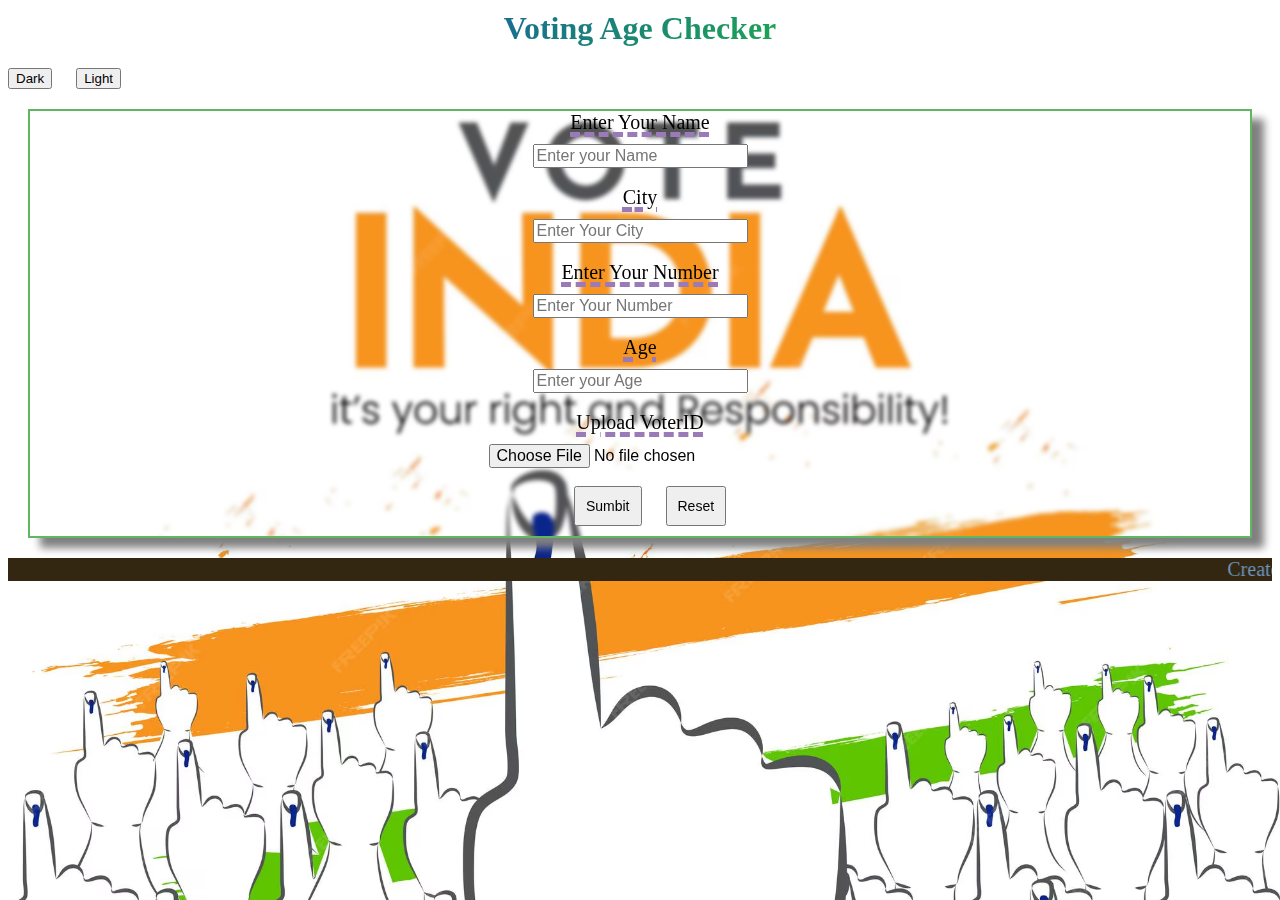
==== index.html @ b0a9c0ad "voting" ====
<html lang="en">
<head>
    <meta charset="UTF-8">
    <meta name="viewport" content="width=device-width, initial-scale=1.0">
    <title>Voting</title>
    <link rel="stylesheet" href="style.css">
    <link rel="icon" href="crowd-indian-voters-showing-index-finger-after-voting-with-tricolor-brush-effect-election-day_1302-31473.avif">
</head>
<body>
    <h1> Voting Age Checker</h1>
    <div>
   <button onclick="dark()">Dark</button>
    <button onclick="light()">Light</button>
</div>
    <form name="frm" onsubmit="send()" >
        <label for="Name">Enter Your Name</label><br>
        <input type="text" name="Name" id="Name" placeholder="Enter your Name" required><br><br>
        <label for="City">City</label><br>
        <input type="text" name="City" id="City" placeholder="Enter Your City"><br><br>
        <label for="Number">Enter Your Number</label><br>
        <input type="number" name="Number" id="Number"  placeholder="Enter Your Number" required><br><br>
        <label for="Age">Age</label><br>
        <input type="number" name="Age" id="Age"d placeholder="Enter your Age" required><br><br>
        <label for="Document">Upload VoterID</label><br>
        <input type="file" name="Document" id="Document" placeholder="Upload Document"><br><br>
        <button onsubmit="sumbit()">Sumbit</button>
        <button>Reset</button>
    </form>
 <marquee behavior="" direction="">Create VoterID IN Just Minute <a href="https://voters.eci.gov.in/">Cilick here</a></marquee>
    
    <script src="app.js"></script>
</body>
</html>
---- style.css ----
html{
    color-scheme: light;
    background-image: url(crowd-indian-voters-showing-index-finger-after-voting-with-tricolor-brush-effect-election-day_1302-31473.avif);
    background-position: center;
    background-repeat: no-repeat;
    background-size: cover;
    background-position-y: 50px;
    
}
marquee{
    font-size: 20px;
    color: rgb(108, 153, 199);
    background-color: rgb(51, 39, 17);
    margin-top: 20px;
    display: block;
}
marquee a{
    font-weight: 300;
    text-decoration: none;
    color: aliceblue;
    margin-left: 20px;
}
h1{
    text-align: center;
    margin-top: 10px;
    color: transparent;
    background: linear-gradient(130deg, rgb(21, 65, 196) 20%, #20cf20 80%, rgb(29, 37, 22) 25%);
    background-clip: text;

}
div button{
    margin-right: 20px;
}
form{
    text-align: center;
    margin-top: 50px;
    border: 2px solid rgb(97, 182, 97);
    backdrop-filter: blur(2px);
    box-shadow: 12px 10px 8px gray;
    margin: 20px 20px;    
}
form label{
    font-size: 20px;
    font-family: Cambria, Cochin, Georgia, Times, 'Times New Roman', serif;
    /* text-shadow: 10px 14px 13px cadetblue; */
    text-decoration: dashed 5px rgb(155, 122, 185) underline;
}
form input{
    margin-top: 10px;
    font-size: 16px;
}
form button{
    padding: 10px;
    margin-bottom: 10px;
    margin-left: 20px;
    font-size: 14px;
    transition: all 1s cubic-bezier(0.785, 0.135, 0.15, 0.86);
}
form button:hover{
    background-color: rgb(56, 91, 121);
    color: greenyellow;
    box-shadow: 6px 2px 6px wheat;
    font-size: 15px;
    cursor: pointer;
}
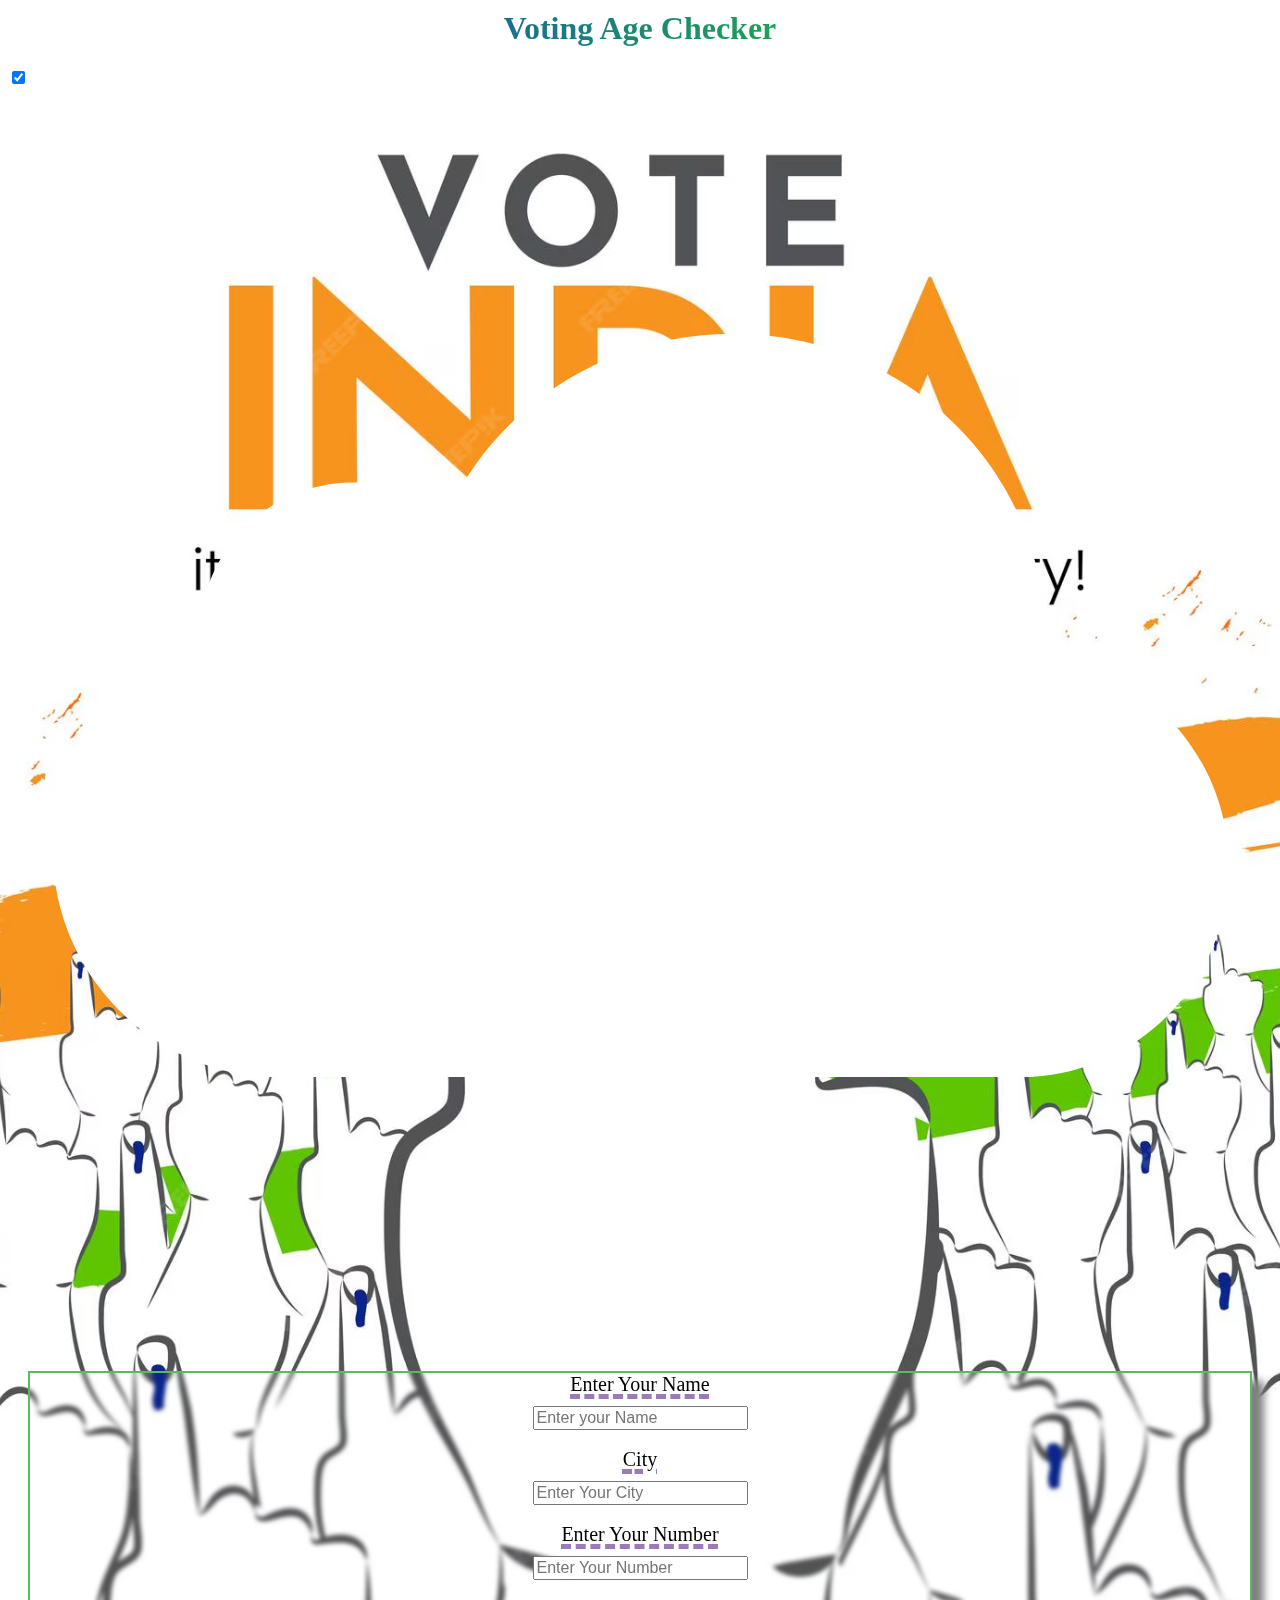
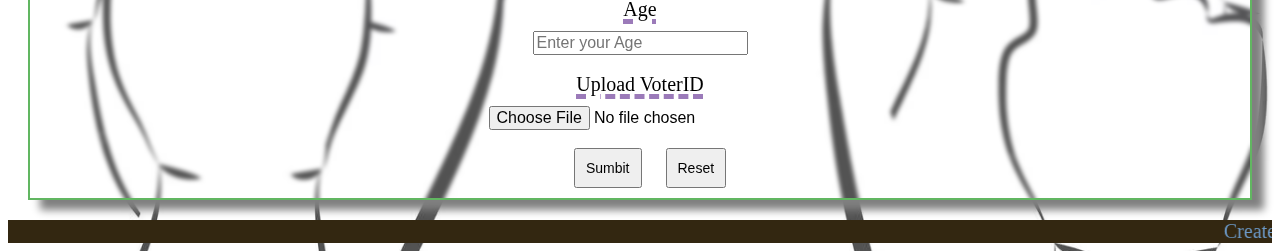
==== commit 1ca6d576: "Update index.html" ====
--- a/index.html
+++ b/index.html
@@ -9,8 +9,23 @@
 <body>
     <h1> Voting Age Checker</h1>
     <div>
-   <button onclick="dark()">Dark</button>
-    <button onclick="light()">Light</button>
+ 
+<label class="switch">
+ <input checked="true" id="checkbox" type="checkbox" />
+  <span class="slider">
+      <div class="star star_1"></div>
+      <div class="star star_2"></div>
+      <div class="star star_3"></div>
+      <svg viewBox="0 0 16 16" class="cloud_1 cloud">
+        <path
+          transform="matrix(.77976 0 0 .78395-299.99-418.63)"
+          fill="#fff"
+          d="m391.84 540.91c-.421-.329-.949-.524-1.523-.524-1.351 0-2.451 1.084-2.485 2.435-1.395.526-2.388 1.88-2.388 3.466 0 1.874 1.385 3.423 3.182 3.667v.034h12.73v-.006c1.775-.104 3.182-1.584 3.182-3.395 0-1.747-1.309-3.186-2.994-3.379.007-.106.011-.214.011-.322 0-2.707-2.271-4.901-5.072-4.901-2.073 0-3.856 1.202-4.643 2.925"
+        ></path>
+      </svg>
+    </span>
+  </label>
+  
 </div>
     <form name="frm" onsubmit="send()" >
         <label for="Name">Enter Your Name</label><br>
@@ -22,7 +37,7 @@
         <label for="Age">Age</label><br>
         <input type="number" name="Age" id="Age"d placeholder="Enter your Age" required><br><br>
         <label for="Document">Upload VoterID</label><br>
-        <input type="file" name="Document" id="Document" placeholder="Upload Document"><br><br>
+        <input type="file" onchange="" name="Document" id="Document" placeholder="Upload Document"><br><br>
         <button onsubmit="sumbit()">Sumbit</button>
         <button>Reset</button>
     </form>
@@ -30,4 +45,4 @@
     
     <script src="app.js"></script>
 </body>
-</html>+</html>
